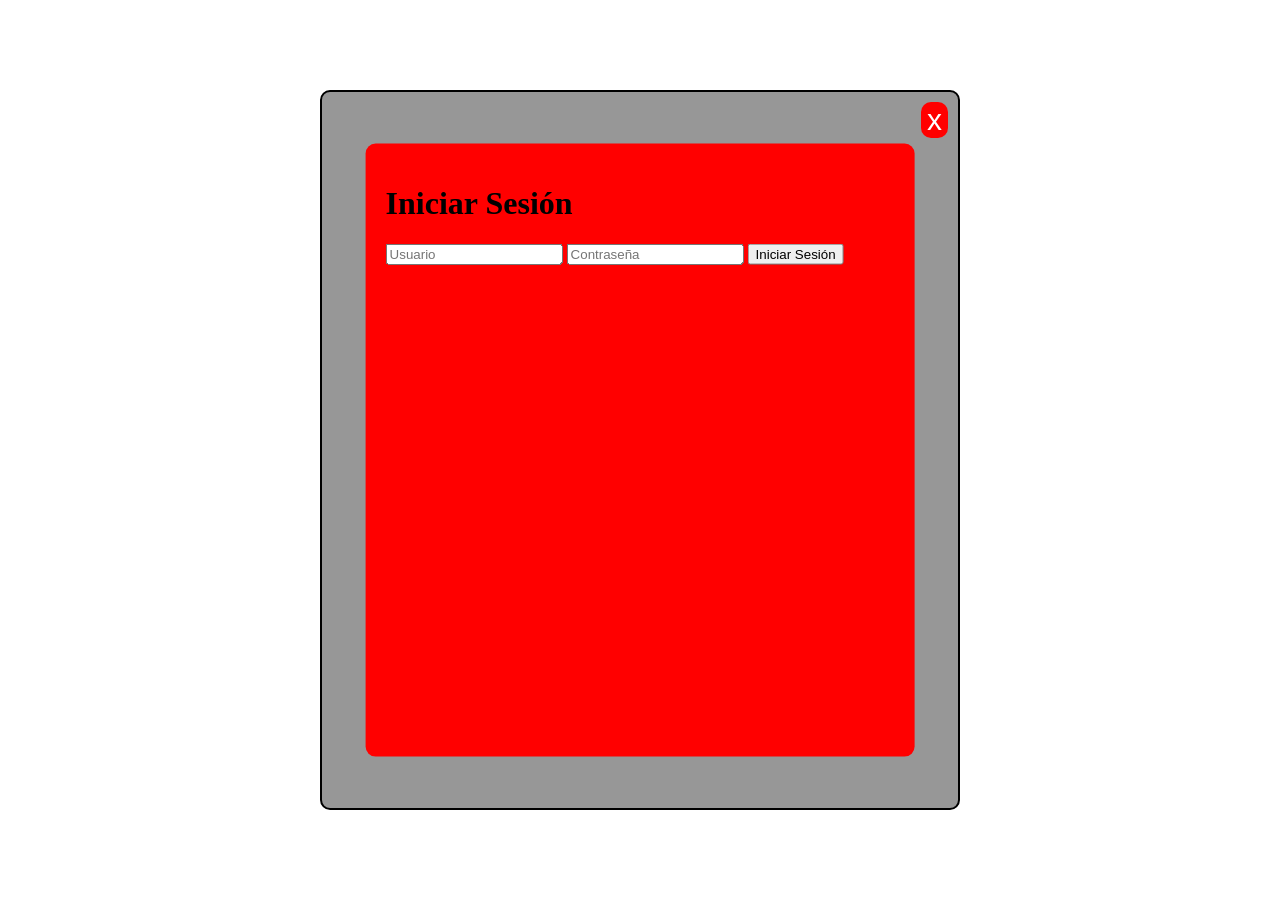
==== view/pruebas.html @ 3fad149a "Aprendiendo a hacer ventana login" ====
<!DOCTYPE html>
<html lang="en">
<head>
    <meta charset="UTF-8">
    <meta http-equiv="X-UA-Compatible" content="IE=edge">
    <meta name="viewport" content="width=device-width, initial-scale=1.0">
    <title>Document</title>
</head>
<body>
    <style>
        .contenedor{
            border: 2px solid black;
            width: 50%;
            height: 80%;
            box-sizing: border-box;
            background-color: rgba(48,48,48,0.5);
            position: absolute;
            border-radius: 10px;
            top: 50%;
            left: 50%;
            transform: translate(-50%,-50%);
        }

        #btn-x{
            position: absolute;
            top: 10px;
            right: 10px;
            background-color: red;
            color: white;
            font-size: 30px;
            border: none;
            border-radius: 10px;
            cursor: pointer;
        }

        .cuadro{
            padding: 20px;
            width: 80%;
            height: 80%;
            background-color: red;
            position: absolute;
            top: 50%;
            left: 50%;
            transform: translate(-50%,-50%);
            border-radius: 10px;
        }
    </style>

    <script>
        function cerrar(){
            document.getElementById('log-in').style.display = 'none';
        }
    </script>

    <div class="contenedor" id="log-in">
        <button id="btn-x" onclick="cerrar();">x</button>
        <div class="cuadro">
            <form method="POST">
                <h1>Iniciar Sesión</h1>
                <input type="text" name="user" placeholder="Usuario">
                <input type="password" name="password" placeholder="Contraseña">
                <input type="submit" value="Iniciar Sesión">
            </form>
        </div>
    </div>
</body>
</html>
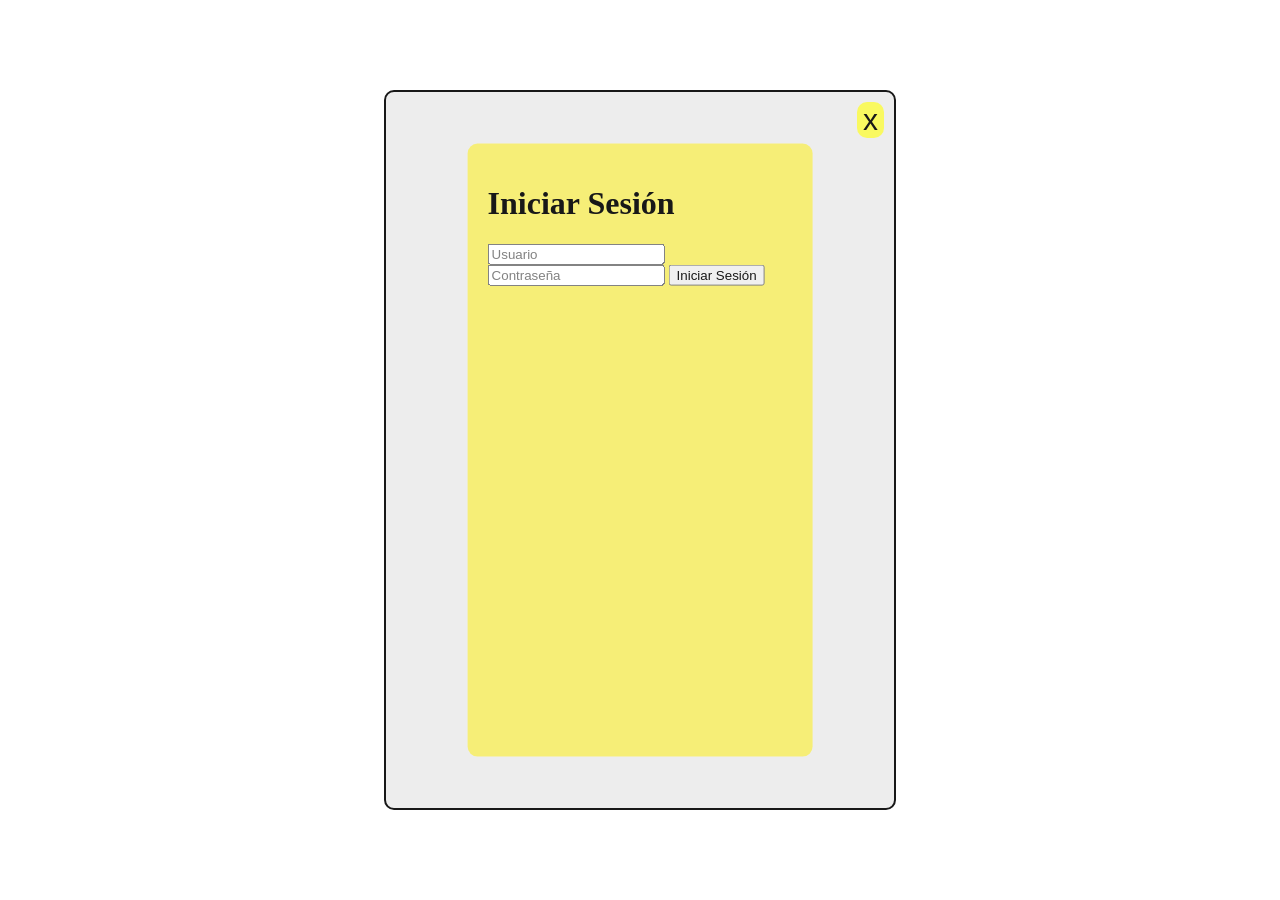
==== commit fc03ad7d: "Aprendiendo a hacer ventana login2" ====
--- a/view/pruebas.html
+++ b/view/pruebas.html
@@ -12,10 +12,10 @@
     <style>
         .contenedor{
             border: 2px solid black;
-            width: 50%;
+            width: 40%;
             height: 80%;
             box-sizing: border-box;
-            background-color: rgba(48,48,48,0.5);
+            background-color: rgba(182, 182, 182, 0.258);
             position: absolute;
             border-radius: 10px;
             top: 50%;
@@ -27,8 +27,8 @@
             position: absolute;
             top: 10px;
             right: 10px;
-            background-color: red;
-            color: white;
+            background-color: rgba(255, 255, 13, 0.701);
+            color: rgb(0, 0, 0);
             font-size: 30px;
             border: none;
             border-radius: 10px;
@@ -37,9 +37,9 @@
 
         .cuadro{
             padding: 20px;
-            width: 80%;
+            width: 60%;
             height: 80%;
-            background-color: red;
+            background-color: rgba(255, 238, 0, 0.551);
             position: absolute;
             top: 50%;
             left: 50%;
@@ -49,13 +49,51 @@
     </style>
 
     <script>
-        function cerrar(){
-            document.getElementById('log-in').style.display = 'none';
+        window.onload = function() {
+            var fadeTarget = document.getElementById("log-in");
+            var fadeEffect = setInterval(function() {
+                if (!fadeTarget.style.opacity) {
+                    fadeTarget.style.opacity = 0;
+                }
+                if (fadeTarget.style.opacity < 1) {
+                    fadeTarget.style.opacity = parseFloat(fadeTarget.style.opacity) + 0.1;
+                } else {
+                    clearInterval(fadeEffect);
+                }
+            }, 100);
+        }
+
+        function fadeOutEffect() {
+            var fadeTarget = document.getElementById("log-in");
+            var fadeEffect = setInterval(function() {
+                if (!fadeTarget.style.opacity) {
+                    fadeTarget.style.opacity = 1;
+                }
+                if (fadeTarget.style.opacity > 0) {
+                    fadeTarget.style.opacity -= 0.1;
+                } else {
+                    clearInterval(fadeEffect);
+                }
+            }, 30);
+        }
+
+        function fadeInEffect() {
+            var fadeTarget = document.getElementById("log-in");
+            var fadeEffect = setInterval(function() {
+                if (!fadeTarget.style.opacity) {
+                    fadeTarget.style.opacity = 0;
+                }
+                if (fadeTarget.style.opacity < 1) {
+                    fadeTarget.style.opacity = parseFloat(fadeTarget.style.opacity) + 0.1;
+                } else {
+                    clearInterval(fadeEffect);
+                }
+            }, 100);
         }
     </script>
 
     <div class="contenedor" id="log-in">
-        <button id="btn-x" onclick="cerrar();">x</button>
+        <button id="btn-x" onclick="fadeOutEffect();">x</button>
         <div class="cuadro">
             <form method="POST">
                 <h1>Iniciar Sesión</h1>
